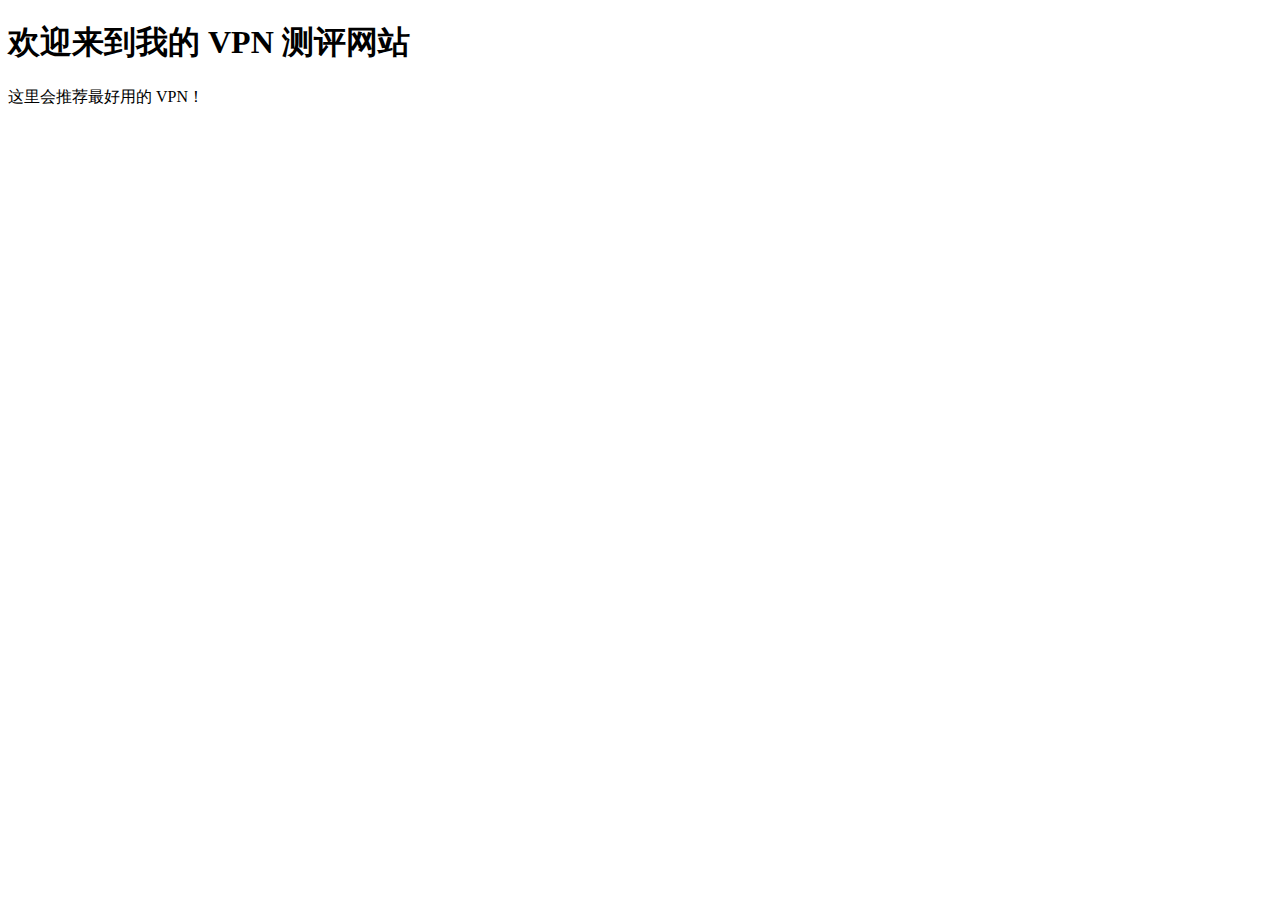
==== vpn-blog/index.html @ 867b2731 "Add files via upload" ====
<!DOCTYPE html>
<html lang="en">
<head>
    <meta charset="UTF-8">
    <meta name="viewport" content="width=device-width, initial-scale=1.0">
    <title>VPN 评测博客</title>
</head>
<body>
    <h1>欢迎来到我的 VPN 测评网站</h1>
    <p>这里会推荐最好用的 VPN！</p>
</body>
</html>
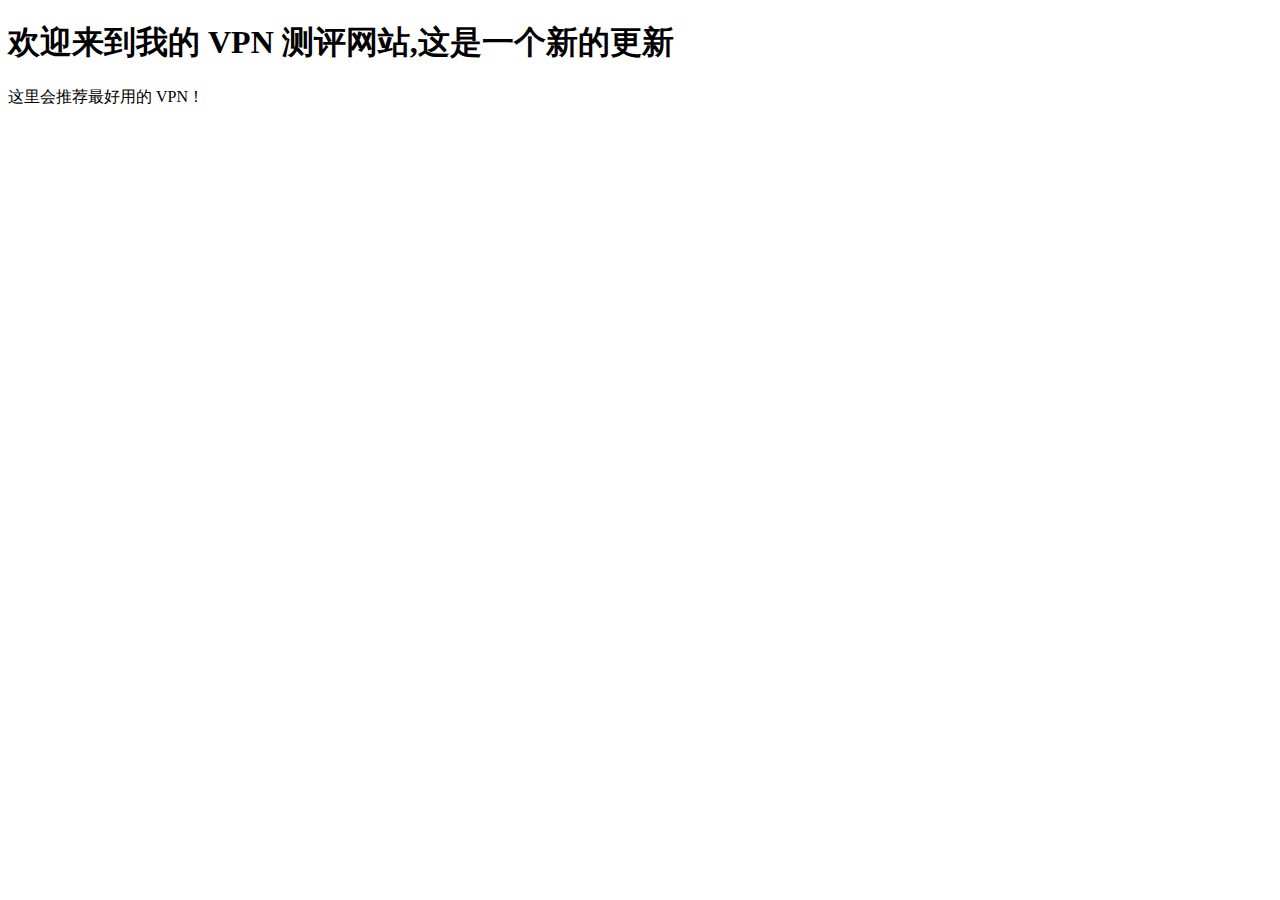
==== commit 242f0354: "Update index.html" ====
--- a/vpn-blog/index.html
+++ b/vpn-blog/index.html
@@ -6,7 +6,7 @@
     <title>VPN 评测博客</title>
 </head>
 <body>
-    <h1>欢迎来到我的 VPN 测评网站</h1>
+    <h1>欢迎来到我的 VPN 测评网站,这是一个新的更新</h1>
     <p>这里会推荐最好用的 VPN！</p>
 </body>
 </html>
